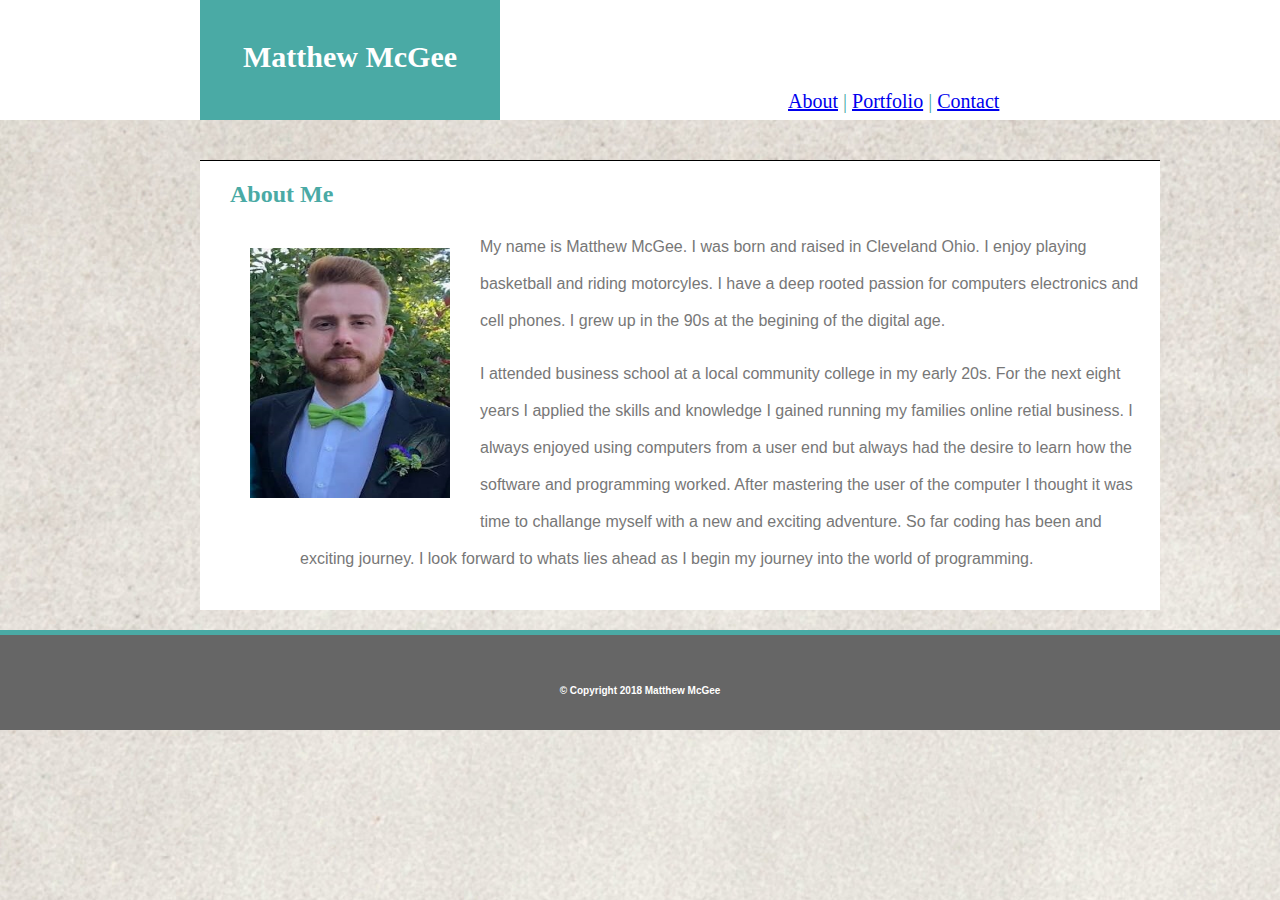
==== index.html @ 29849363 "homework1" ====
<!DOCTYPE html>
<html>
<head>
    <meta charset="utf-8" />
    <meta name="viewport" content="width=device-width, initial-scale=1">
    <meta http-equiv="X-UA-Compatible" content="IE=edge">
    <title>Portfolio</title>
    <link href="assets/css/style.css" rel="stylesheet" type="text/css">
</head>
    <header>
        <div class="content">
        <div class="nav"><a href="index.html">About</a> | <a href="portfolio.html">Portfolio</a> | <a class="active" href="contact.html">Contact</a>
        </div>
        <div class="name">
            <div>Matthew McGee

            </div>
    </header>
        <div id="mainbackground">
        <section class="background">
        <h2>About Me</h2>
    <body>
        <div id="image">
        <img src="assets/images/profilepicture.doc.jpg" alt="Matthew McGee" width="200" height="250">
    </div>
    <div id="bio">
        <p>My name is Matthew McGee. I was born and raised in Cleveland Ohio. I enjoy playing basketball and riding motorcyles. I have a deep rooted passion for computers electronics and cell phones. I grew up in the 90s at the begining of the digital age.</p>
        
        <p>I attended business school at a local community college in my early 20s. For the next eight years I applied the skills and knowledge I gained running my families online retial business. I always enjoyed using computers from a user end but always had the desire to learn how the software and programming worked. After mastering the user of the computer I thought it was time to challange myself with a new and exciting adventure. So far coding has been and exciting journey. I look forward to whats lies ahead as I begin my journey into the world of programming.</p>
    </div>
    </div>  
</section>

    <footer>
        <h3>&copy; Copyright 2018 Matthew McGee</h3>
    </footer> 
     
</body>      
</html>
---- assets/css/style.css ----
.name {
    background-color: #4aaaa5;
    color: white;
    font-family: 'Georgia', Times, Times New Roman, serif;
    margin: 0px 0px 0px 0px;
    text-align: center;
    width: 300px;
    height: 80px;
    padding-top: 40px;
    font-weight: bolder;
    font-size: 30px;
}

h2 {
    font-family: 'Georgia', Times, Times New Roman, serif; 
    margin: 0px 50px 20px 30px;
    color: #4aaaa5;
    padding: 20px 300px 0px 0px;
}

.nav{
    color: #4aaaa5;
    float: right;
    font-size: 20px;
    margin: 90px 0px 0px 20px;  
    width: 40%;
}

#image{
    float: left;
    margin: 0px 10px 20px 50px;
    padding: 20px 20px 0px 0px;
}

#bio {
    font-family: 'Arial', 'Helvetica Neue', Helvetica, sans-serif;
    color: #777777;
    padding: 0px 0px 0px 100px;
    line-height: 37px;
    
}

footer {
    text-align: center;
    color: white;
    background-color: #666666;
    height: 67px;
    padding: 0px 0px 28px 0px;
    margin: 0px 0px 0px 0px;
    border-top: 5px solid;
    border-color: #4aaaa5;

}

.background {
    border-color: #dddddd;
    border-top: 1px solid;
    border-bottom: 1px solid;
    height: 500px;
}

header {
    background-color: #ffffff;
    padding: 0px 100px 0px 200px;
    background-color:#ffffff;
    margin: 0px 0px 0px 0px;
}

h3 {
    padding: 40px 0px 0px 0px;
    font-size: 10px;
    font-family: 'Arial', 'Helvetica Neue', Helvetica, sans-serif;
}

#placeholders{
    padding: 20px 0px 0px 60px;
    line-height: 50px;
}

body {
    background-image: url("../images/stone.jpg");
    margin: 0px 0px 0px 0px;
    padding: 0px 0px 0px 0px;
}

#mainbackground {
    background-color: #ffffff;
    margin: 40px 200px 20px 200px;
    width: 960px;
    height: 450px;
}

#portfolio {
    background-color: #ffffff;
    width: 960px;
    height: 850px;
    margin: 20px 0px 20px 200px;
}

.hangman{
    background-color: #4aaaa5;
    width: 300px;
    height: 50px;
    text-align: center;
    font-family: 'Arial', 'Helvetica Neue', Helvetica, sans-serif;
    color: #ffffff;
    margin: 0px 0px 0px 0px;
}
.box1 {
    width: 850px;
    height: 3px;
    padding: 10px 20px 10px 20px;
    margin: 0px 0px 0px 20px;
}

.box2{
    width: 850px;
    height: 3px;
    padding: 10px 20px 10px 20px;
    margin: 20px 20px 0px 20px;
}

.contact-form {
    background-color: #ffffff;
    margin: 21px 200px 50px 200px;
    width: 960px;
    height: 430px;
    padding: 0px 0px 0px 0px;
}

.box3 {
    width: 850px;
    height: 200px;
    padding: 10px 20px 10px 20px;
    margin: 20px 20px 0px 20px;
}
.submit {
    background-color: #4aaaa5;
    width: 90px;
    height: 30px;
    margin: 3px 0px 0px 20px;
    font-family: 'Arial', 'Helvetica Neue', Helvetica, sans-serif;
    color: #ffffff;
}
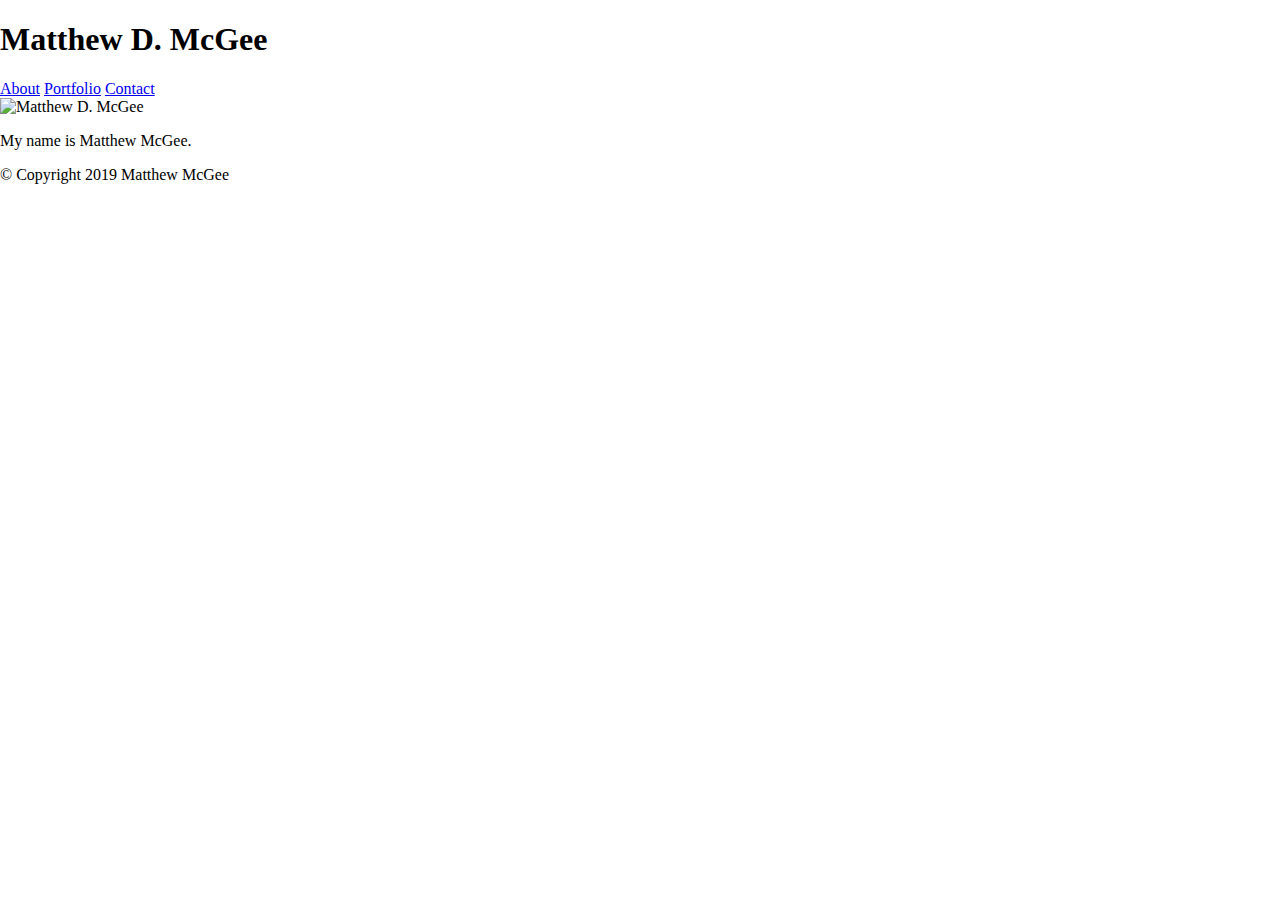
==== commit 9570f115: "staring over from scratch" ====
--- a/index.html
+++ b/index.html
@@ -1,5 +1,6 @@
 <!DOCTYPE html>
 <html>
+
 <head>
     <meta charset="utf-8" />
     <meta name="viewport" content="width=device-width, initial-scale=1">
@@ -7,33 +8,27 @@
     <title>Portfolio</title>
     <link href="assets/css/style.css" rel="stylesheet" type="text/css">
 </head>
-    <header>
-        <div class="content">
-        <div class="nav"><a href="index.html">About</a> | <a href="portfolio.html">Portfolio</a> | <a class="active" href="contact.html">Contact</a>
-        </div>
-        <div class="name">
-            <div>Matthew McGee
 
-            </div>
+<body>
+
+    <header id="main-header">
+        <h1>Matthew D. McGee</h1>
+        <nav>
+            <a href="index.html">About</a>
+            <a href="portfolio.html">Portfolio</a>
+            <a href="contact.html">Contact</a>
+        </nav>
     </header>
-        <div id="mainbackground">
-        <section class="background">
-        <h2>About Me</h2>
-    <body>
-        <div id="image">
-        <img src="assets/images/profilepicture.doc.jpg" alt="Matthew McGee" width="200" height="250">
-    </div>
-    <div id="bio">
-        <p>My name is Matthew McGee. I was born and raised in Cleveland Ohio. I enjoy playing basketball and riding motorcyles. I have a deep rooted passion for computers electronics and cell phones. I grew up in the 90s at the begining of the digital age.</p>
-        
-        <p>I attended business school at a local community college in my early 20s. For the next eight years I applied the skills and knowledge I gained running my families online retial business. I always enjoyed using computers from a user end but always had the desire to learn how the software and programming worked. After mastering the user of the computer I thought it was time to challange myself with a new and exciting adventure. So far coding has been and exciting journey. I look forward to whats lies ahead as I begin my journey into the world of programming.</p>
-    </div>
-    </div>  
-</section>
+
+    <section id="main-bio">
+        <img src="" alt="Matthew D. McGee">
+        <p>My name is Matthew McGee.</p>
+    </section>
 
     <footer>
-        <h3>&copy; Copyright 2018 Matthew McGee</h3>
-    </footer> 
-     
-</body>      
+        &copy; Copyright 2019 Matthew McGee
+    </footer>
+
+</body>
+
 </html>--- a/assets/css/style.css
+++ b/assets/css/style.css
@@ -1,144 +1,4 @@
-.name {
-    background-color: #4aaaa5;
-    color: white;
-    font-family: 'Georgia', Times, Times New Roman, serif;
-    margin: 0px 0px 0px 0px;
-    text-align: center;
-    width: 300px;
-    height: 80px;
-    padding-top: 40px;
-    font-weight: bolder;
-    font-size: 30px;
-}
-
-h2 {
-    font-family: 'Georgia', Times, Times New Roman, serif; 
-    margin: 0px 50px 20px 30px;
-    color: #4aaaa5;
-    padding: 20px 300px 0px 0px;
-}
-
-.nav{
-    color: #4aaaa5;
-    float: right;
-    font-size: 20px;
-    margin: 90px 0px 0px 20px;  
-    width: 40%;
-}
-
-#image{
-    float: left;
-    margin: 0px 10px 20px 50px;
-    padding: 20px 20px 0px 0px;
-}
-
-#bio {
-    font-family: 'Arial', 'Helvetica Neue', Helvetica, sans-serif;
-    color: #777777;
-    padding: 0px 0px 0px 100px;
-    line-height: 37px;
-    
-}
-
-footer {
-    text-align: center;
-    color: white;
-    background-color: #666666;
-    height: 67px;
-    padding: 0px 0px 28px 0px;
-    margin: 0px 0px 0px 0px;
-    border-top: 5px solid;
-    border-color: #4aaaa5;
-
-}
-
-.background {
-    border-color: #dddddd;
-    border-top: 1px solid;
-    border-bottom: 1px solid;
-    height: 500px;
-}
-
-header {
-    background-color: #ffffff;
-    padding: 0px 100px 0px 200px;
-    background-color:#ffffff;
-    margin: 0px 0px 0px 0px;
-}
-
-h3 {
-    padding: 40px 0px 0px 0px;
-    font-size: 10px;
-    font-family: 'Arial', 'Helvetica Neue', Helvetica, sans-serif;
-}
-
-#placeholders{
-    padding: 20px 0px 0px 60px;
-    line-height: 50px;
-}
-
 body {
-    background-image: url("../images/stone.jpg");
-    margin: 0px 0px 0px 0px;
-    padding: 0px 0px 0px 0px;
-}
-
-#mainbackground {
-    background-color: #ffffff;
-    margin: 40px 200px 20px 200px;
-    width: 960px;
-    height: 450px;
-}
-
-#portfolio {
-    background-color: #ffffff;
-    width: 960px;
-    height: 850px;
-    margin: 20px 0px 20px 200px;
-}
-
-.hangman{
-    background-color: #4aaaa5;
-    width: 300px;
-    height: 50px;
-    text-align: center;
-    font-family: 'Arial', 'Helvetica Neue', Helvetica, sans-serif;
-    color: #ffffff;
-    margin: 0px 0px 0px 0px;
-}
-.box1 {
-    width: 850px;
-    height: 3px;
-    padding: 10px 20px 10px 20px;
-    margin: 0px 0px 0px 20px;
-}
-
-.box2{
-    width: 850px;
-    height: 3px;
-    padding: 10px 20px 10px 20px;
-    margin: 20px 20px 0px 20px;
-}
-
-.contact-form {
-    background-color: #ffffff;
-    margin: 21px 200px 50px 200px;
-    width: 960px;
-    height: 430px;
-    padding: 0px 0px 0px 0px;
-}
-
-.box3 {
-    width: 850px;
-    height: 200px;
-    padding: 10px 20px 10px 20px;
-    margin: 20px 20px 0px 20px;
-}
-.submit {
-    background-color: #4aaaa5;
-    width: 90px;
-    height: 30px;
-    margin: 3px 0px 0px 20px;
-    font-family: 'Arial', 'Helvetica Neue', Helvetica, sans-serif;
-    color: #ffffff;
-}
+    margin: 0;
+    padding: 0;
+}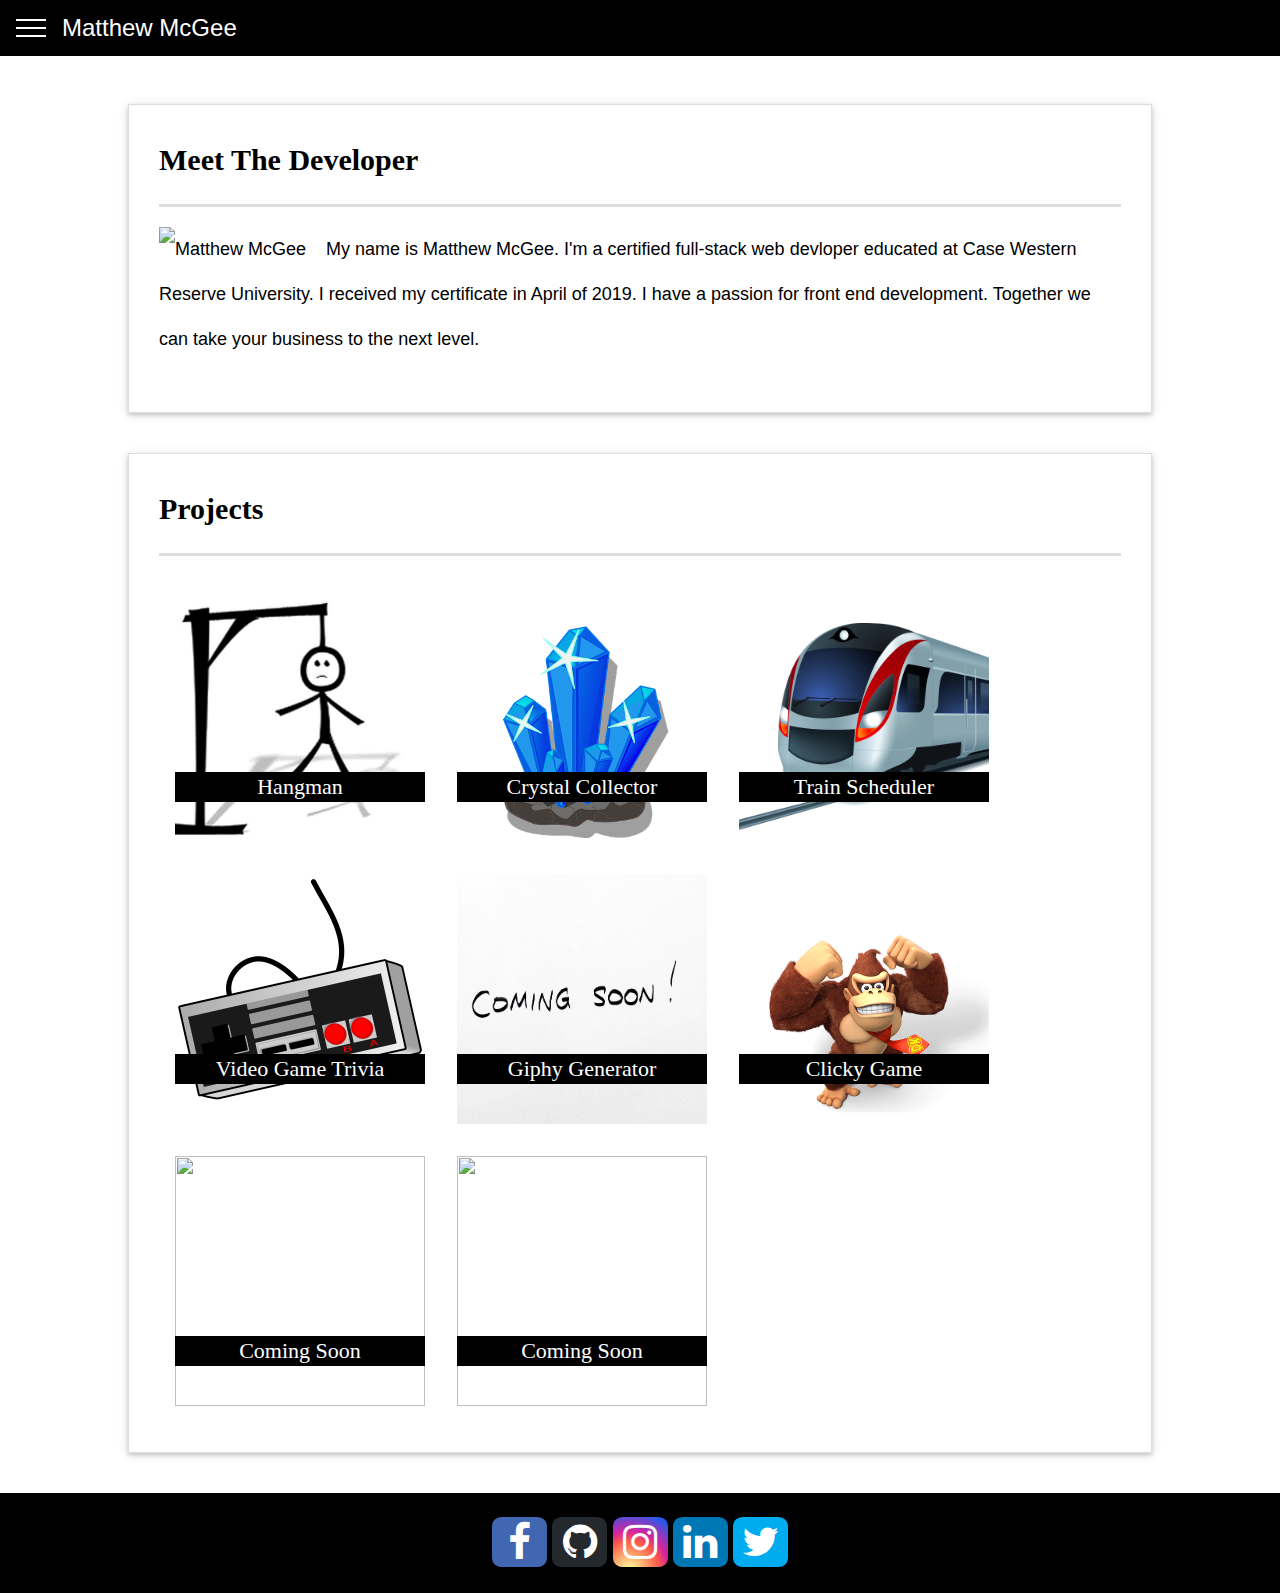
==== commit 6860a40a: "updates to the portfolio section" ====
--- a/index.html
+++ b/index.html
@@ -5,28 +5,95 @@
     <meta charset="utf-8" />
     <meta name="viewport" content="width=device-width, initial-scale=1">
     <meta http-equiv="X-UA-Compatible" content="IE=edge">
-    <title>Portfolio</title>
+    <title>Bio</title>
+    <link rel="stylesheet" href="https://cdnjs.cloudflare.com/ajax/libs/font-awesome/4.7.0/css/font-awesome.min.css">
     <link href="assets/css/style.css" rel="stylesheet" type="text/css">
+    <script src="assets/javascript/portfolio.js"></script>
 </head>
 
 <body>
 
-    <header id="main-header">
-        <h1>Matthew D. McGee</h1>
-        <nav>
-            <a href="index.html">About</a>
-            <a href="portfolio.html">Portfolio</a>
-            <a href="contact.html">Contact</a>
+    <header id="toolbar">
+        <nav class="toolbar-navigation">
+            <button class="toggle-button" onclick="openNav()">
+                <div class="toggle-button-line"></div>
+                <div class="toggle-button-line"></div>
+                <div class="toggle-button-line"></div>
+                <div id="mySidenav" class="sidenav">
+                    <a href="javascript:void(0)" class="closebtn" onclick="closeNav()">&times;</a>
+                    <a href="#">About</a>
+                    <a href="#">Services</a>
+                    <a href="#">Clients</a>
+                    <a href="#">Contact</a>
+                </div>
+            </button>
+            <a href="index.html" class="toolbar-logo">Matthew McGee</a>
+            <div class="spacer"></div>
+            <div class="toolbar-navigation-items">
+                <!-- <a href="index.html">About</a>
+                <a href="portfolio.html">Portfolio</a>
+                <a href="contact.html">Contact</a> -->
+            </div>
         </nav>
     </header>
 
-    <section id="main-bio">
-        <img src="" alt="Matthew D. McGee">
-        <p>My name is Matthew McGee.</p>
-    </section>
+    <div id="main-container" class="container">
+        <section id="main-bio">
+            <h1>Meet The Developer</h1>
+            <img id="bio-image" src="https://placehold.it/200x200" alt="Matthew McGee">
+            <p>My name is Matthew McGee. I'm a certified full-stack web devloper educated at Case Western Reserve
+                University. I received my certificate in April of 2019. I have a passion for front end development.
+                Together we can take your business to the next level.
+            </p>
+        </section>
+    
+        <section id="projects">
+            <h1>Projects</h1>
+            <div class="assignments">
+                <img class="placeholders" src="./assets/images/Hangman.jpg" alt="Hangman">
+                <h3><a class="projectLinks" href="https://thenuttyirishman.github.io/Word-Guess-Game/" target="_blank" >Hangman</a></h3>
+            </div>
+            <div class="assignments">
+                <img class="placeholders" src="./assets/images/crystalCollector.png" alt="Crystal Collector">
+                <h3><a class="projectLinks" href="https://thenuttyirishman.github.io/unit-4-game/" target="_blank" >Crystal Collector</a></h3>
+            </div>
+            <div class="assignments">
+                <img class="placeholders" src="./assets/images/TrainScheduler.png" alt="Train Scheduler">
+                <h3><a class="projectLinks" href="https://thenuttyirishman.github.io/Train-Scheduler/" target="_blank" >Train Scheduler</a></h3>
+            </div>
+            <div class="assignments">
+                <img class="placeholders" src="./assets/images/VideoGameTrivia.png" alt="Video Game Trivia">
+                <h3><a class="projectLinks" href="https://thenuttyirishman.github.io/triviagame/" target="_blank" >Video Game Trivia</a></h3>
+            </div>
+            <div class="assignments">
+                <img class="placeholders" src="./assets/images/comingSoon.jpg" alt="Super Hero Giphy Generator">
+                <h3><a class="projectLinks" href="https://thenuttyirishman.github.io/GifTastic/" target="_blank">Giphy Generator</a></h3>
+            </div>
+            <div class="assignments">
+                <img class="placeholders" src="./assets/images/ClickyGame.png" alt="Clicky Game">
+                <h3><a class="projectLinks" href="https://mattsclickygame.herokuapp.com/" target="_blank">Clicky Game</a></h3>
+            </div>
+            <div class="assignments">
+                <img class="placeholders" src="https://placehold.it/200x200" alt="">
+                <h3><a class="projectLinks" href="" target="_blank">Coming Soon</a></h3>
+            </div>
+            <div class="assignments">
+                <img class="placeholders" src="https://placehold.it/200x200" alt="">
+                <h3><a class="projectLinks" href="" target="_blank">Coming Soon</a></h3>
+            </div>
+        </section>
+    </div>
 
     <footer>
-        &copy; Copyright 2019 Matthew McGee
+        <div class="container">
+            <section id="links">
+                <a href="https://www.facebook.com/matt.uzell" class="fa fa-facebook" target="_blank"></a>
+                <a href="https://github.com/thenuttyirishman" class="fa fa-github" target="_blank"></a>
+                <a href="https://www.instagram.com/datnuccauzi/?hl=en" class="fa fa-instagram" target="_blank"></a>
+                <a href="https://www.linkedin.com/in/matthew-mcgee-24727210b/" class="fa fa-linkedin" target="_blank"></a>
+                <a href="https://twitter.com/uzifknbaby" class="fa fa-twitter" target="_blank"></a>
+            </section>
+        </div>
     </footer>
 
 </body>
--- a/assets/css/style.css
+++ b/assets/css/style.css
@@ -1,4 +1,304 @@
 body {
     margin: 0;
     padding: 0;
+    height: 100%;
+    font-family: Arial, "Helvetica Neue", Helvetica, sans-serif;
+    font-size: 18px;
+    line-height: 34px;
+}
+
+* {
+    margin: 0;
+    padding: 0;
+}
+
+.container {
+    width: 80%;
+    margin: 0 auto;
+    clear: both;
+
+}
+
+#main-container {
+    margin-top: 3rem;
+}
+
+h1,
+h2,
+h3,
+p {
+  margin-bottom: 20px;
+}
+
+h1,
+h2,
+h3 {
+  font-family: Georgia, Times, "Times New Roman", serif;
+}
+
+h1 {
+    padding-bottom: 20px;
+    font-size: 30px;
+    line-height: 49px;
+    border-bottom: 3px solid #dddddd;
+}
+  
+h2,
+h3 {
+    font-size: 22px;
+}
+
+/* Toolbar */
+#toolbar {
+    top: 0;
+    left: 0;
+    width: 100%;
+    background-color: black;
+    height: 56px;
+    z-index: 1;
+}
+
+.toolbar-logo {
+    color: white;
+    text-decoration: none;
+    font-size: 1.5rem;
+    margin-left: 1rem;
+    display: flex;
+}
+
+.toolbar-navigation {
+    display: flex;
+    height: 100%;
+    align-items: center;
+    padding: 0 1rem;
+}
+
+.toolbar-navigation-items a {
+    display: inline-block;
+    padding-left: 15px;
+    margin-left: 15px;
+    line-height: 18px;
+    color: #fff;
+    text-decoration: none;
+    border-left: 1px solid #fff;
+}
+
+.toolbar-navigation-items a:first-child {
+    border-left: 0 none;
+}
+
+.toggle-button {
+    display: flex;
+    flex-direction: column;
+    justify-content: space-around;
+    height: 24px;
+    background: transparent;
+    border: none;
+    cursor: pointer;
+    padding: 0;
+    box-sizing: border-box;
+}
+
+.toggle-button :focus {
+    outline: none;
+}
+
+.toggle-button-line {
+    width: 30px;
+    height: 2px;
+    background: white;
+}
+
+.spacer {
+   flex: 1; 
+}
+
+/* Bio */
+#main-bio,
+#bio-image,
+#languages {
+    float: left;
+}
+
+#main-bio {
+    float: left;
+    padding: 30px;
+    margin: 0 0 40px auto;
+    background: #ffffff;
+    border: 1px solid #dddddd;
+    line-height: 45px;
+    box-shadow: 0 2px 4px 0 rgba(0,0,0,0.16),0 2px 10px 0 rgba(0,0,0,0.12);
+}
+
+#bio-image {
+    margin-right: 20px;
+}
+
+/* Portfolio */
+#projects {
+    float: left;
+    padding: 30px;
+    margin: 0 0 40px auto;
+    background: #ffffff;
+    border: 1px solid #dddddd;
+    line-height: 45px;
+    box-shadow: 0 2px 4px 0 rgba(0,0,0,0.16),0 2px 10px 0 rgba(0,0,0,0.12);
+}
+
+a.projectLinks {
+    text-decoration: none;
+    color: white;
+}
+
+.placeholders {
+    width: 250px;
+    height: 250px;
+    object-fit: cover;
+}
+
+.assignments {
+    position: relative;
+    float: left;
+    width: 250px;
+    display: flex;
+    margin: 1rem;
+}
+
+.assignments img {
+    width: 100%;
+}
+
+.assignments:hover {
+    box-shadow: 0 0 11px rgba(33,33,33,.2); 
+}
+
+.assignments h3 {
+  position: absolute;
+  bottom: 20px;
+  width: 100%;
+  font-weight: 300;
+  line-height: 30px;
+  color: #ffffff;
+  text-align: center;
+  background: black;
+  border-bottom: 0;
+}
+
+/* Contact */
+
+
+/* Footer */
+footer,
+.push {
+    height: 100px;
+}
+
+.footer-container {
+    padding: 25px;
+}
+
+footer {
+    padding: 0;
+    clear: both;
+    text-align: center;
+    background-color: black;
+}
+
+.fa {
+    padding: 5px;
+    font-size: 40px;
+    width: 45px;
+    text-align: center;
+    text-decoration: none;
+    color: #fff;
+    border-radius: 17.544%;
+    box-shadow: 0px 3px 10px rgba(0,0,0,.25);
+}
+
+.fa:hover {
+    opacity: 1;
+   -webkit-box-reflect: below 0px -webkit-gradient(linear, left top, left bottom, from(transparent), color-stop(.7, transparent), to(rgba(0,0,0,0.4)));
+   -webkit-box-shadow: 0px 0px 20px rgba(255,255,255,0.8);
+   -moz-box-shadow: 0px 0px 20px rgba(255,255,255,0.8);
+    box-shadow: 0px 0px 20px rgba(255,255,255,0.8);
+}
+
+.fa-facebook {
+    background: #4267b2;
+}
+
+.fa-github {
+    background: #24292e;
+}
+
+.fa-instagram {
+    background: #d6249f;
+    background: radial-gradient(circle at 30% 107%, #fdf497 0%, #fdf497 5%, #fd5949 45%,#d6249f 60%,#285AEB 90%);
+}
+
+.fa-linkedin {
+    background: #0077B5;
+}
+
+.fa-twitter {
+    background: #00acee;
+}
+
+/* TESTING  */
+
+body {
+    font-family: "Lato", sans-serif;
+    transition: background-color .5s;
+}
+
+.sidenav {
+    height: 100%;
+    width: 0;
+    position: fixed;
+    z-index: 1;
+    top: 0;
+    left: 0;
+    background-color: #111;
+    overflow-x: hidden;
+    transition: 0.5s;
+    padding-top: 60px;
+}
+
+.sidenav a {
+    padding: 8px 8px 8px 32px;
+    text-decoration: none;
+    font-size: 25px;
+    color: #818181;
+    display: block;
+    transition: 0.3s;
+}
+
+.sidenav a:hover {
+    color: #f1f1f1;
+}
+
+.sidenav .closebtn {
+    position: absolute;
+    top: 0;
+    right: 25px;
+    font-size: 36px;
+    margin-left: 50px;
+}
+
+#main {
+    transition: margin-left .5s;
+}
+
+@media screen and (max-height: 450px) {
+    .sideNav {
+        padding-top: 15px;
+    }
+
+    .sidenav a {
+        font-size: 18px;
+    }
+}
+
+#links {
+    padding-top: 1.5rem;
 }